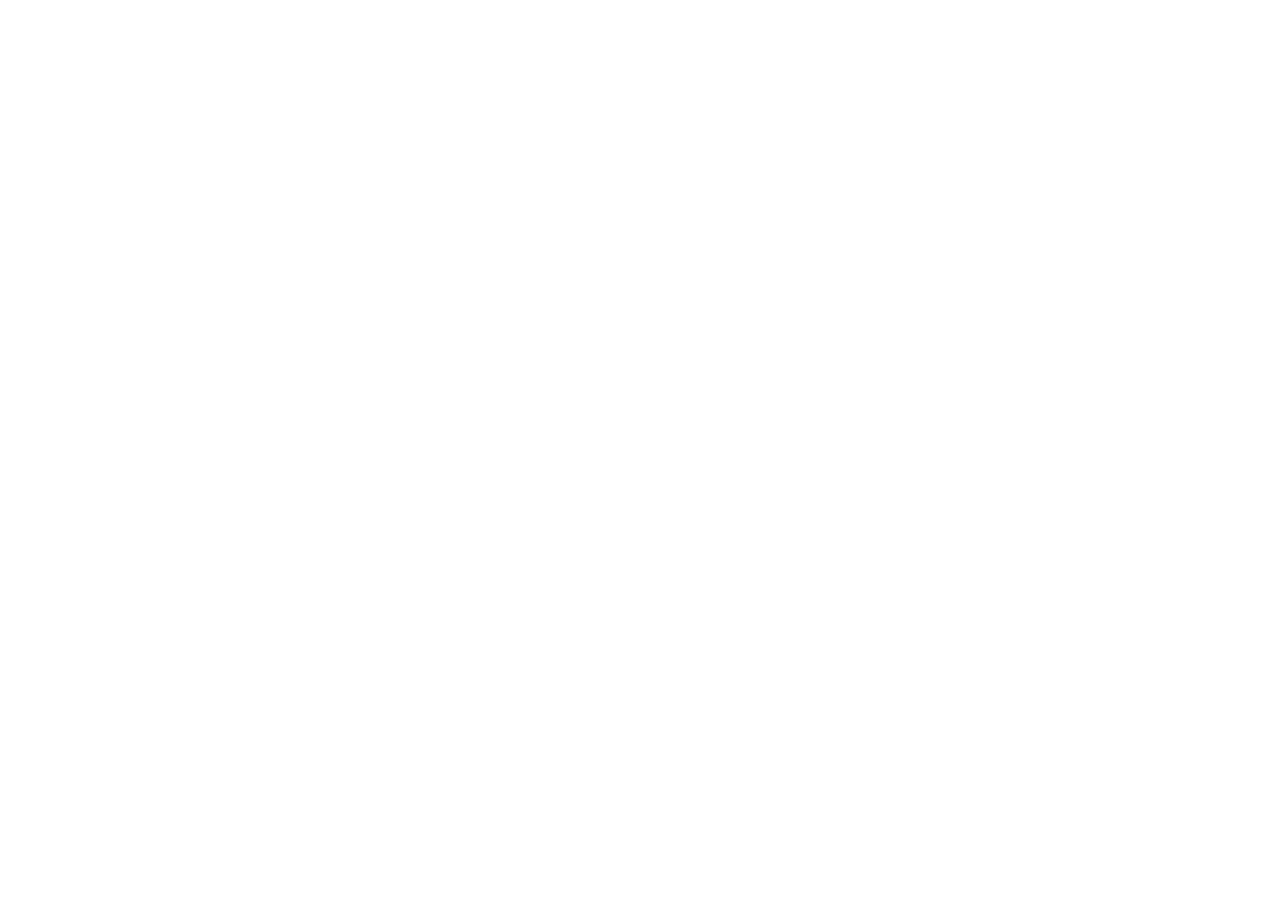
==== src/index.html @ 1a9ecba1 "Link to google fonts" ====
<!DOCTYPE html>
<html lang="es">
  <head>
    <meta charset="UTF-8" />
    <meta name="viewport" content="width=device-width, initial-scale=1" />
    <title></title>
    <link rel="stylesheet" href="./scss/core/_reset.scss">
    <link href="https://fonts.googleapis.com/css2?family=Roboto+Slab:wght@700&family=Roboto:wght@400;500&display=swap" rel="stylesheet">
    <link rel="stylesheet" href="./scss/core/_variables.scss">
    <link rel="stylesheet" href="./scss/main.scss">
  </head>

  <body></body>

 </html>
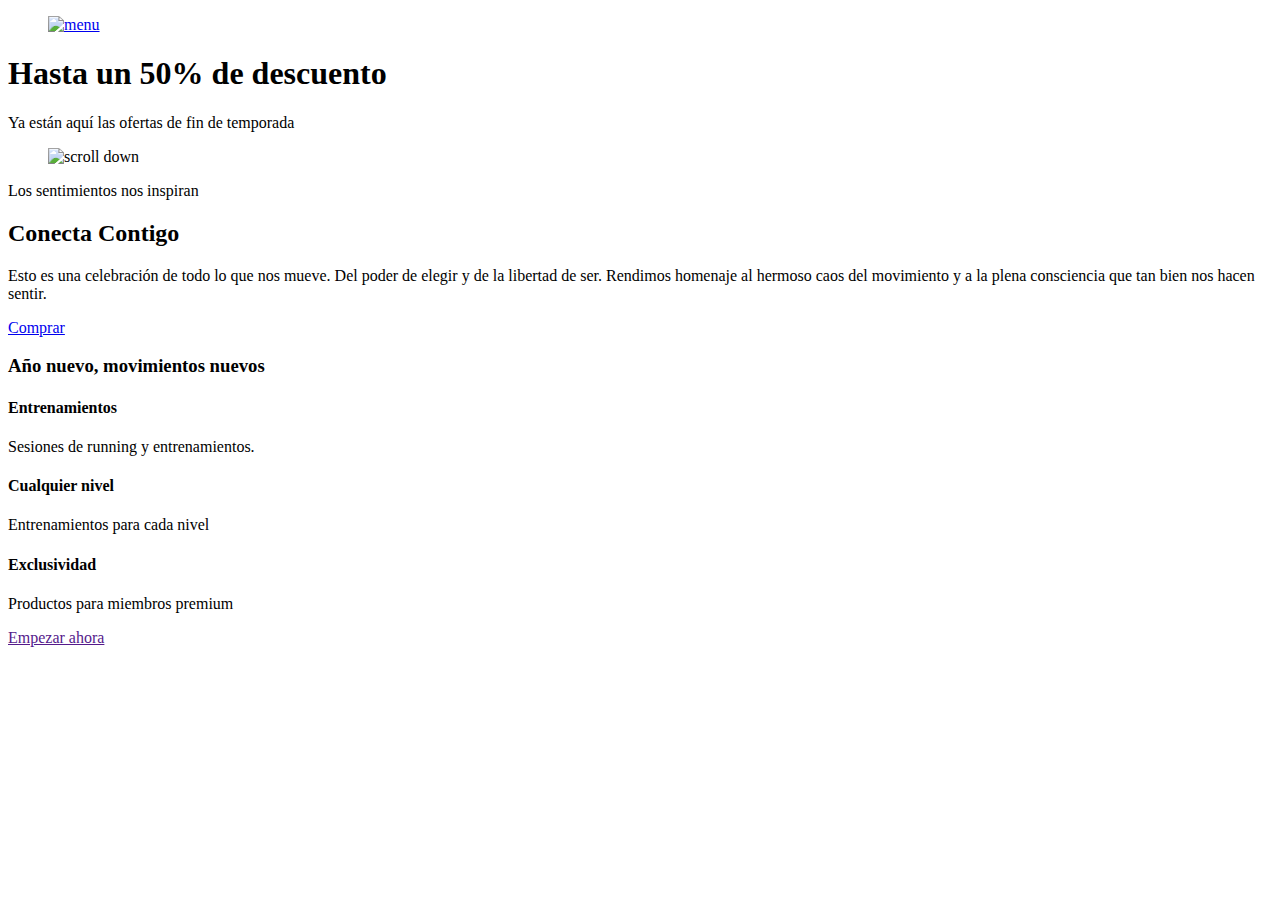
==== commit 79487e30: "Initial HTML structure" ====
--- a/src/index.html
+++ b/src/index.html
@@ -10,6 +10,53 @@
     <link rel="stylesheet" href="./scss/main.scss">
   </head>
 
-  <body></body>
+  <body>
+    <header>
+      <figure class="header">
+        <a href="#"><img src="../public/images/ico-menu.svg" alt="menu"></a>
+      </figure>
+    </header>
+      
+    <main>
+      <section>
+        <h1>Hasta un 50% de descuento</h1>
+        <p>Ya están aquí las ofertas de fin de temporada</p>
+        <figure>
+          <img src="../public/images/ico-scroll-down.svg" alt="scroll down">
+        </figure>
+      </section>
+
+      <section>
+        <p>Los sentimientos nos inspiran</p>
+        <h2>Conecta Contigo</h2>
+        <p>Esto es una celebración de todo lo que nos mueve. Del poder de elegir y de la libertad de ser. Rendimos homenaje al hermoso caos del movimiento y a la plena consciencia que tan bien nos hacen sentir.</p>
+        <div>
+          <a href="#">Comprar</a>
+        </div>
+      </section>
+   
+      <section>
+        <h3>Año nuevo, movimientos nuevos</h3>
+        <div>
+          <h4>Entrenamientos</h4>
+          <p>Sesiones de running y entrenamientos.</p>
+        </div>
+        <div>
+          <h4>Cualquier nivel</h4>
+          <p>Entrenamientos para cada nivel</p>
+        </div>
+        <div>
+          <h4>Exclusividad</h4>
+          <p>Productos para miembros premium</p>
+        </div>
+        <div>
+          <a href="">Empezar ahora</a>
+        </div>
+      </section>
+    </main>
+    <footer>
+
+    </footer>
+  </body>
 
  </html>
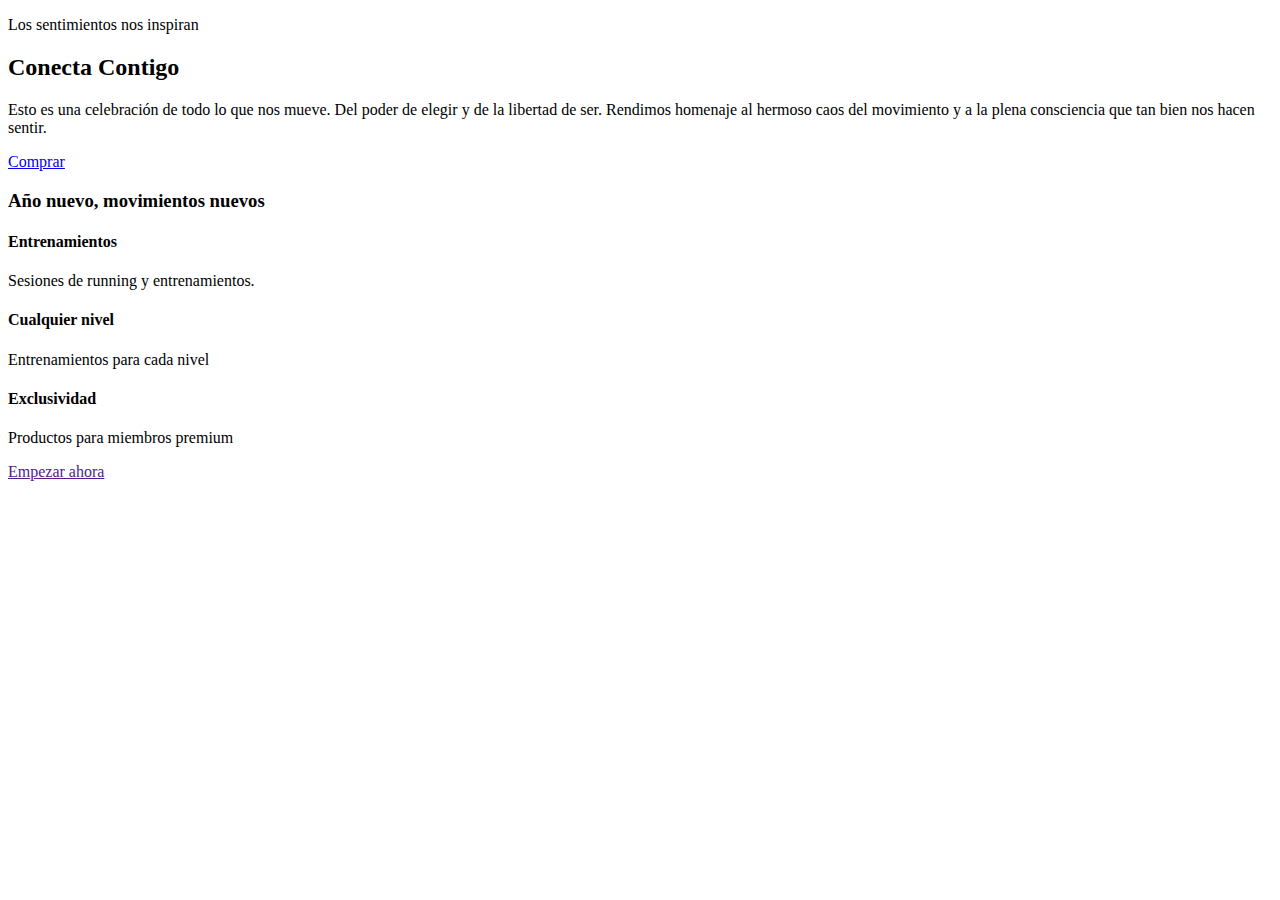
==== commit ae281758: "Hero" ====
--- a/src/index.html
+++ b/src/index.html
@@ -12,19 +12,11 @@
 
   <body>
     <header>
-      <figure class="header">
-        <a href="#"><img src="../public/images/ico-menu.svg" alt="menu"></a>
-      </figure>
+      <load src="./partials/header.html"/>
     </header>
       
     <main>
-      <section>
-        <h1>Hasta un 50% de descuento</h1>
-        <p>Ya están aquí las ofertas de fin de temporada</p>
-        <figure>
-          <img src="../public/images/ico-scroll-down.svg" alt="scroll down">
-        </figure>
-      </section>
+      <load src="./partials/hero.html"/>
 
       <section>
         <p>Los sentimientos nos inspiran</p>
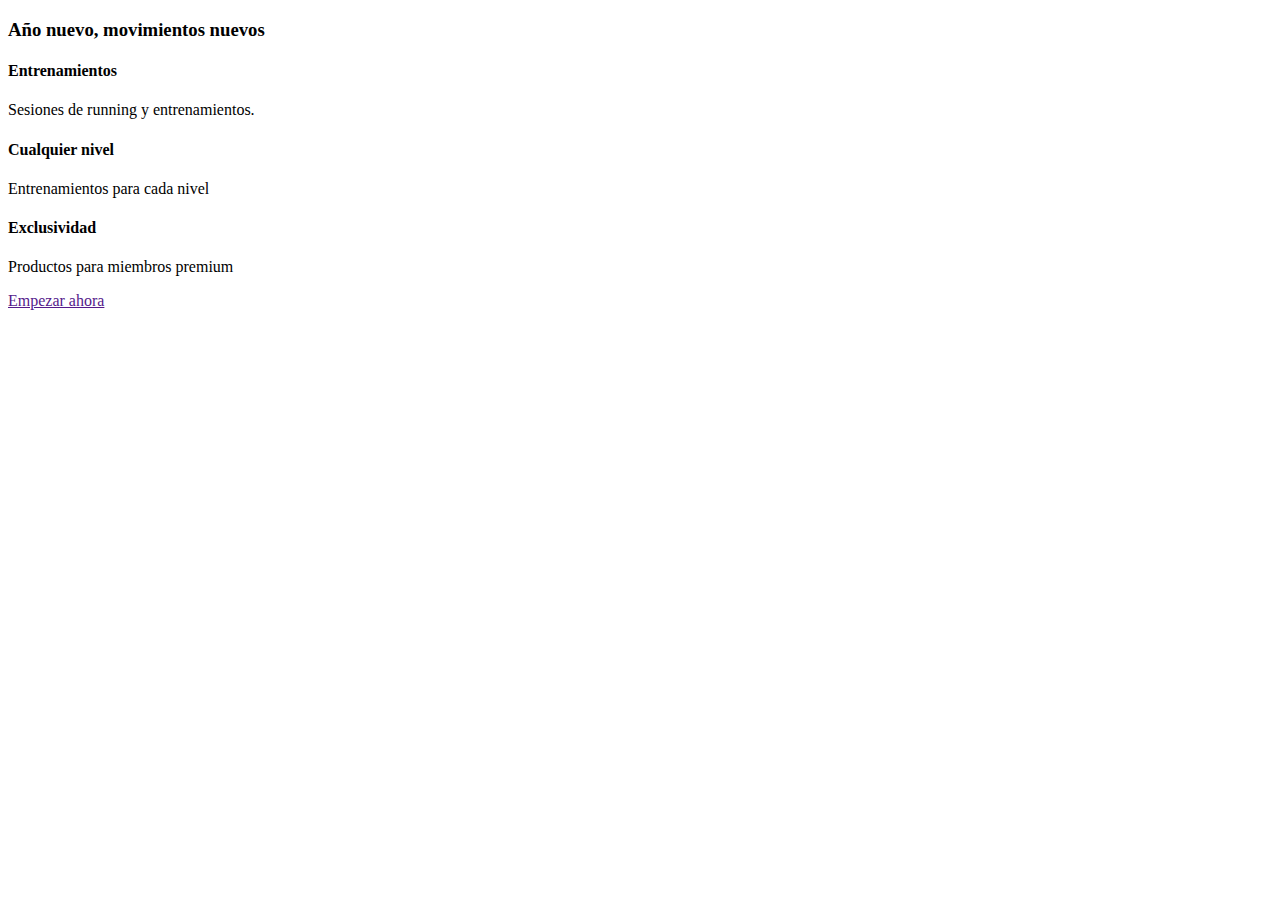
==== commit 7252a12e: "Connect" ====
--- a/src/index.html
+++ b/src/index.html
@@ -17,15 +17,7 @@
       
     <main>
       <load src="./partials/hero.html"/>
-
-      <section>
-        <p>Los sentimientos nos inspiran</p>
-        <h2>Conecta Contigo</h2>
-        <p>Esto es una celebración de todo lo que nos mueve. Del poder de elegir y de la libertad de ser. Rendimos homenaje al hermoso caos del movimiento y a la plena consciencia que tan bien nos hacen sentir.</p>
-        <div>
-          <a href="#">Comprar</a>
-        </div>
-      </section>
+      <load src="./partials/connect.html"/>
    
       <section>
         <h3>Año nuevo, movimientos nuevos</h3>
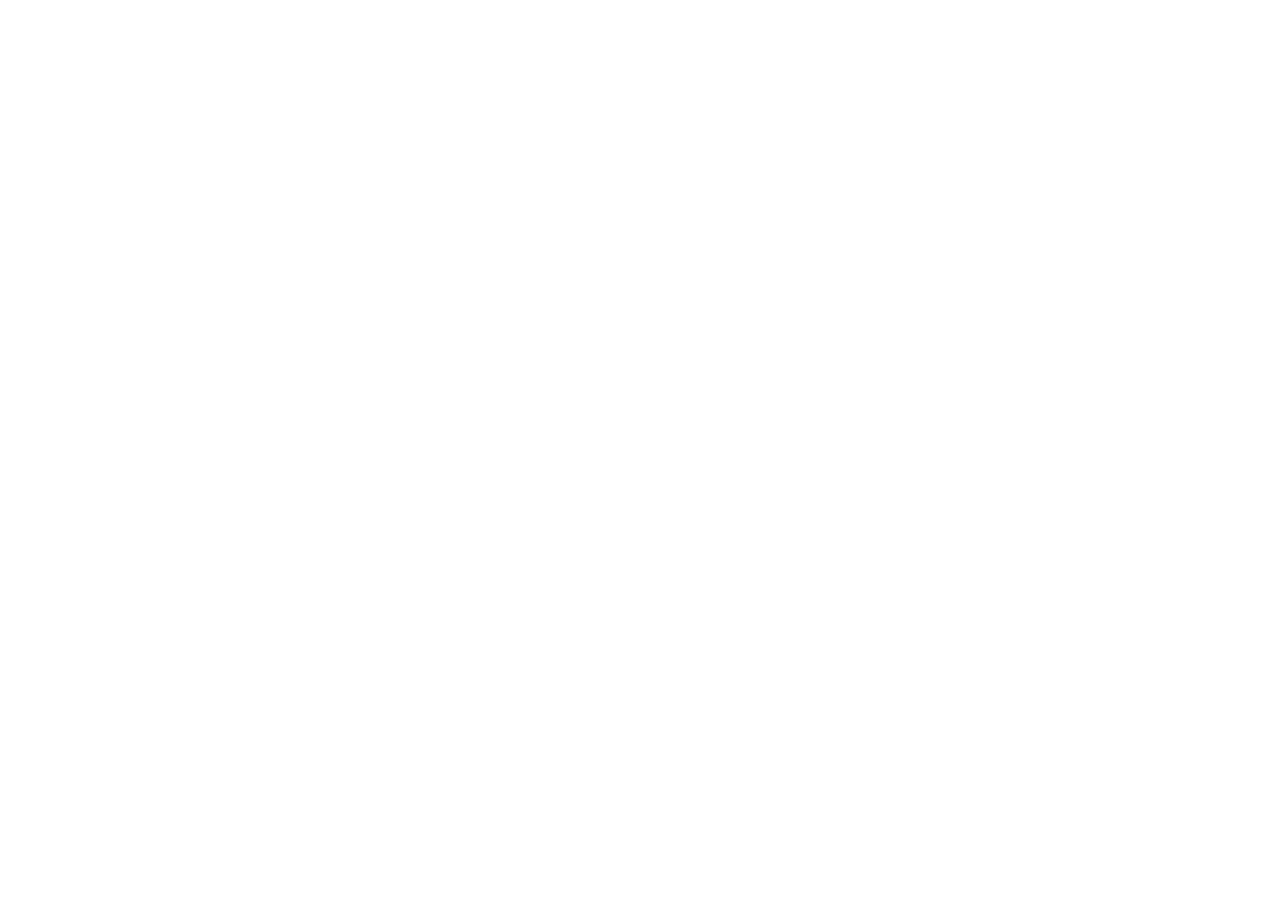
==== commit 0ff21d51: "Create footer" ====
--- a/src/index.html
+++ b/src/index.html
@@ -4,43 +4,24 @@
     <meta charset="UTF-8" />
     <meta name="viewport" content="width=device-width, initial-scale=1" />
     <title></title>
-    <link rel="stylesheet" href="./scss/core/_reset.scss">
-    <link href="https://fonts.googleapis.com/css2?family=Roboto+Slab:wght@700&family=Roboto:wght@400;500&display=swap" rel="stylesheet">
-    <link rel="stylesheet" href="./scss/core/_variables.scss">
-    <link rel="stylesheet" href="./scss/main.scss">
+    <link rel="stylesheet" href="./scss/core/_reset.scss" />
+    <link
+      href="https://fonts.googleapis.com/css2?family=Roboto+Slab:wght@700&family=Roboto:wght@400;500&display=swap"
+      rel="stylesheet"
+    />
+    <link rel="stylesheet" href="./scss/core/_variables.scss" />
+    <link rel="stylesheet" href="./scss/main.scss" />
   </head>
 
   <body>
     <header>
-      <load src="./partials/header.html"/>
+      <load src="./partials/header.html" />
     </header>
-      
     <main>
-      <load src="./partials/hero.html"/>
-      <load src="./partials/connect.html"/>
-   
-      <section>
-        <h3>Año nuevo, movimientos nuevos</h3>
-        <div>
-          <h4>Entrenamientos</h4>
-          <p>Sesiones de running y entrenamientos.</p>
-        </div>
-        <div>
-          <h4>Cualquier nivel</h4>
-          <p>Entrenamientos para cada nivel</p>
-        </div>
-        <div>
-          <h4>Exclusividad</h4>
-          <p>Productos para miembros premium</p>
-        </div>
-        <div>
-          <a href="">Empezar ahora</a>
-        </div>
-      </section>
+      <load src="./partials/hero.html" />
+      <load src="./partials/connect.html" />
+      <load src="./partials/new-year.html" />
     </main>
-    <footer>
-
-    </footer>
+    <load src="./partials/footer.html" />
   </body>
-
- </html>
+</html>
